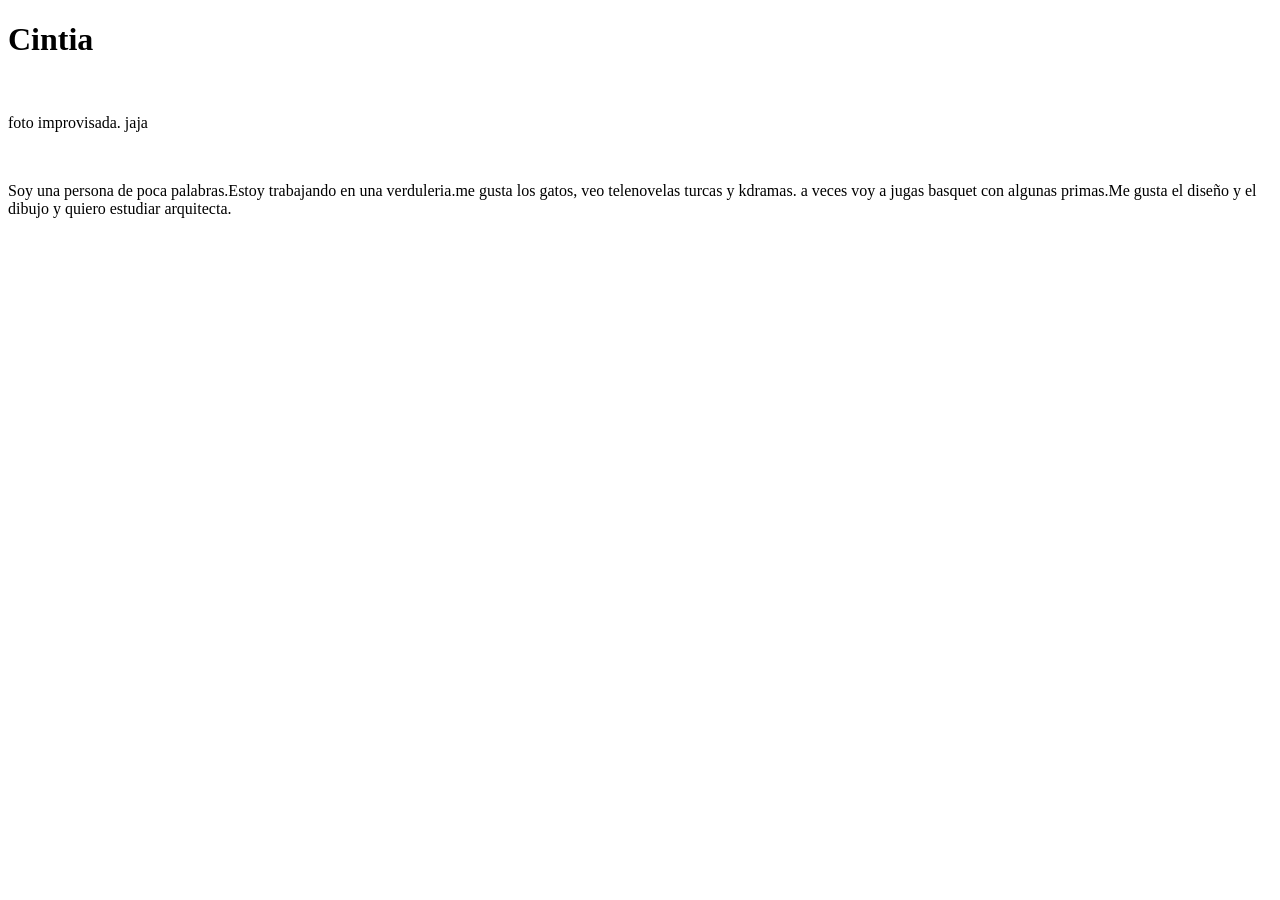
==== yo.html @ 93415535 "pagina sobre mi pagina hecha por html" ====
<!DOCTYPE html>
<html lang="en">
<head>
    <meta charset="UTF-8">
    <meta name="viewport" content="width=device-width, initial-scale=1.0">
    <title>Document</title>
</head>
<body>
    <h1>Cintia</h1>
    <img src="c:\Users\Usuario\Pictures\Camera Roll\WIN_20250423_15_15_58_Pro.jpg" alt="" srcset="">
    <p>foto improvisada. jaja</p>
    <br>
    <p>Soy una persona de poca palabras.Estoy trabajando en una verduleria.me gusta los gatos, veo telenovelas turcas y kdramas. a veces voy a jugas basquet con algunas primas.Me gusta el diseño y el dibujo y quiero estudiar arquitecta.
    </p> 

</body>
</html>
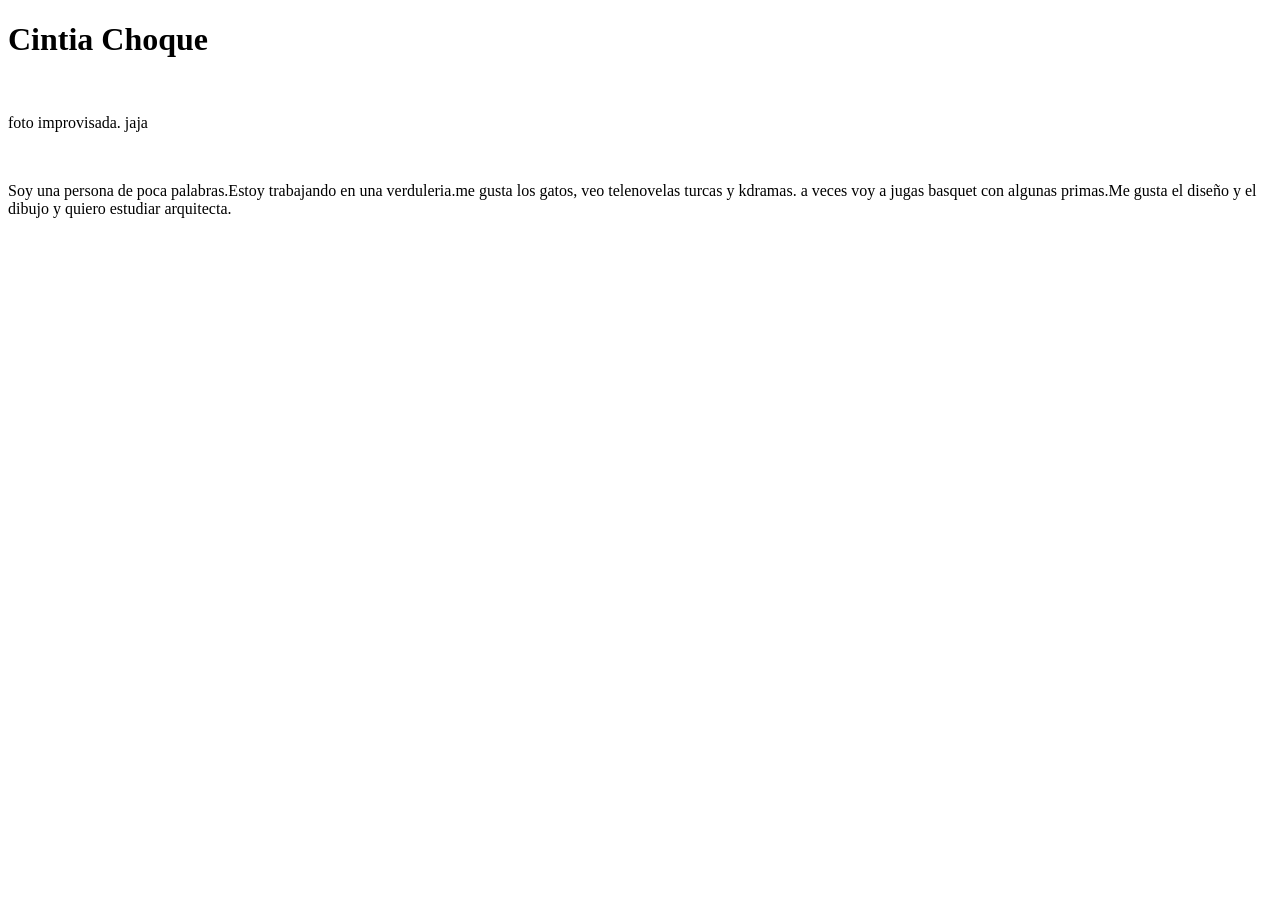
==== commit 00146b58: "cambios de la clase pasada" ====
--- a/yo.html
+++ b/yo.html
@@ -6,12 +6,14 @@
     <title>Document</title>
 </head>
 <body>
-    <h1>Cintia</h1>
+    <h1>Cintia Choque</h1>
     <img src="c:\Users\Usuario\Pictures\Camera Roll\WIN_20250423_15_15_58_Pro.jpg" alt="" srcset="">
     <p>foto improvisada. jaja</p>
     <br>
     <p>Soy una persona de poca palabras.Estoy trabajando en una verduleria.me gusta los gatos, veo telenovelas turcas y kdramas. a veces voy a jugas basquet con algunas primas.Me gusta el diseño y el dibujo y quiero estudiar arquitecta.
     </p> 
+    
+
 
 </body>
 </html>
